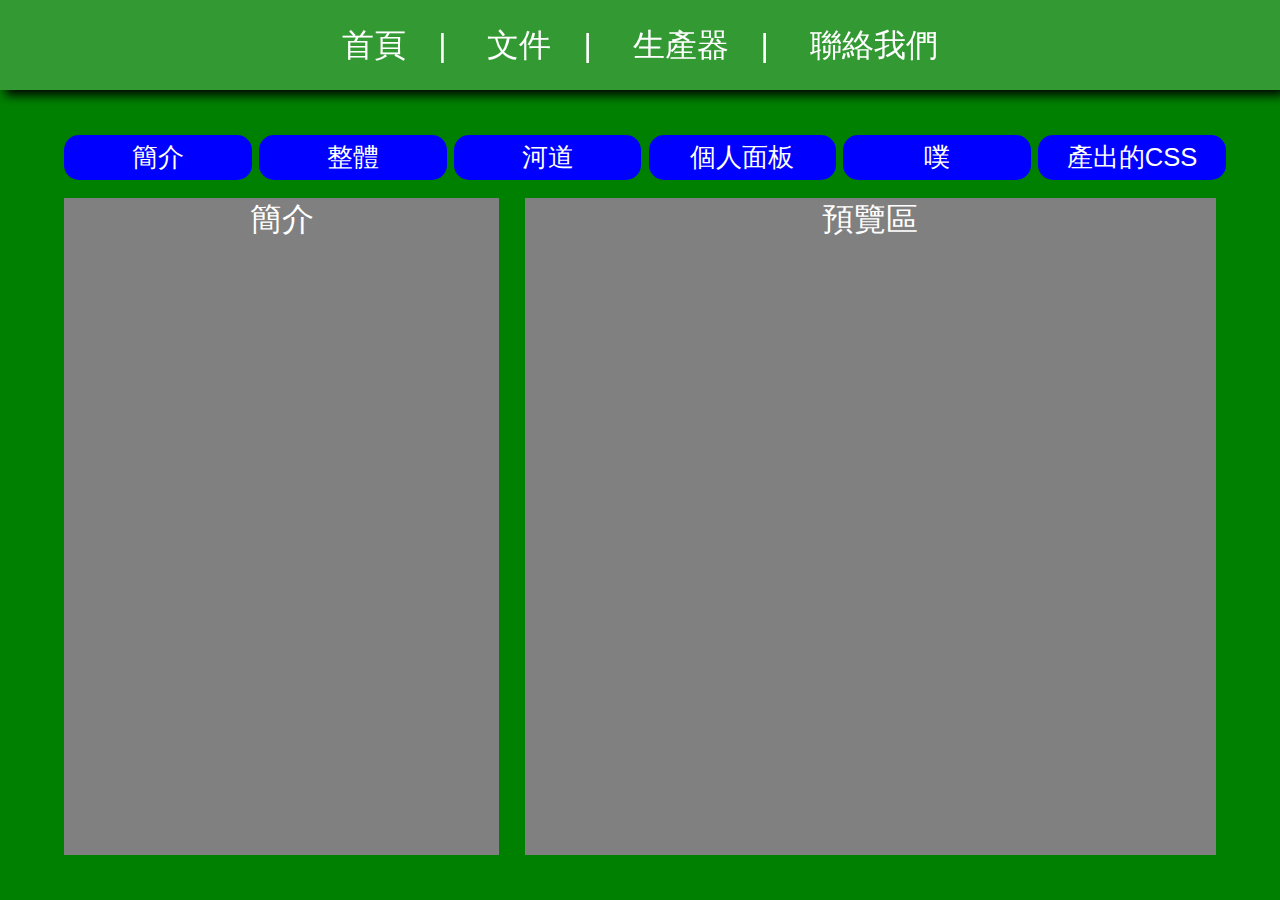
==== form.html @ 735e42a3 "add form.html" ====
<!DOCTYPE html>
<html>
<head>
	<meta charset="utf-8">
	<title>使用者設定區</title>

	<meta name="viewport" content="width=device-width, initial-scale=1.0">
    <link rel="stylesheet" type="text/css" href="css/general.css">
    <link rel="stylesheet" type="text/css" href="css/form.css">


</head>
<body>
	<main>
		<nav id="nav"><ul>
        	<a href="#home"><li>首頁</li></a>
        	<a href="#doc"><li>文件</li></a>
        	<a href="#maker"><li>生產器</li></a>
        	<a href="#conect"><li>聯絡我們</li></a>
    	</ul></nav>

		<section id="maker">
    		<ul id="tab_nav">
    			<a href="#intro"><li>簡介</li></a>
    			<a href="#all"><li>整體</li></a>
        		<a href="#timeline"><li>河道</li></a>
        		<a href="#dashboard"><li>個人面板</li></a>
        		<a href="#message"><li>噗</li></a>
    			<a href="#result"><li>產出的CSS</li></a>
    		</ul>
    		<div id="preview">
    			預覽區
    		</div>
    		<section id="intro" class="tab" style="z-index: 1;"><div class="content">
    			簡介
    		</div></section>
			<section id="all" class="tab"><div class="content">
				<form>
					<fieldset>
						<legend>背景</legend>

						<label>設定方式</label>
						<input type="radio" name="sep_background" onclick="document.getElementById('timeline_background').style.display='none';" checked>統一背景
						<input type="radio" name="sep_background" onclick="document.getElementById('timeline_background').style.display='block'">分開設定<br>

						<label>統一設定</label>
						<input type="radio" name="color_img" onclick="document.getElementById('bg_color').style.display='block';document.getElementById('bg_img').style.display='none';">純色背景
						<input type="radio" name="color_img" onclick="document.getElementById('bg_img').style.display='block';document.getElementById('bg_color').style.display='none';">自訂圖片
						<div id="all_background" style="display: block;">
							<div id="bg_color" class="selected">
								<label>背景顏色</label><input type="color" name="background_color"><br>
							</div>
							<div id="bg_img" class="selected">
								<label>背景網址</label><input type="url" name="background_img">
							</div>
						</div>
						
						<div id="timeline_background" class="selected">
							<label>河道設定</label>
							<input type="radio" name="timeline_color_img" onclick="document.getElementById('timeline_color').style.display='block';document.getElementById('timeline_img').style.display='none';">純色背景
							<input type="radio" name="timeline_color_img" onclick="document.getElementById('timeline_img').style.display='block';document.getElementById('timeline_color').style.display='none';">自訂圖片
						</div>

						<div id="timeline_color" class="selected">
							<label>河道背景顏色</label><input type="color" name="background_color"><br>
						</div>
						<div id="timeline_img" class="selected">
							<label>河道背景網址</label><input type="url" name="timeline_background_img">
						</div>

					</fieldset>
					<fieldset>
						<legend>其他</legend>

						<label>隱藏廣告</label>
						<input type="radio" name="ads" checked>是
						<input type="radio" name="ads">否<br>

						<label>讀取動畫</label>
						<input type="radio" name="loading" onclick="document.getElementById('loading_img').style.display='none';" checked>預設
						<input type="radio" name="loading" onclick="document.getElementById('loading_img').style.display='none';">隱藏
						<input type="radio" name="loading" onclick="document.getElementById('loading_img').style.display='block';">自訂

						<div id="loading_img" class="selected">
							<label>圖片網址</label><input type="url" name="loading_img">
						</div>
					</fieldset>
				</form>
			</div></section>
			<section id="timeline" class="tab"><div class="content">
				河道
			</div></section>
			<section id="dashboard" class="tab"><div class="content">
				個人面板
			</div></section>
			<section id="message" class="tab"><div class="content">
				噗
			</div></section>
    		<section id="result" class="tab"><div class="content">
    			產出的CSS
    		</div></section>
		</section>
	</main>
</body>
</html>
---- css/general.css ----
*{
	margin: 0;
	padding: 0;
	font-family: 微軟正黑體,Microsoft JhengHei,黑體,SimHei,標楷體,DFKai-SB,BiauKai,全字庫正楷體,TW-Kai,'Source Sans Pro', Helvetica, sans-serif;
}
body{
	overflow-x: hidden;
    font-size: 2em;
    background: skyblue;
    color: white;
}
main::after{
	content: "";
	display: block;
	clear: both;
}
a{
	color: white;
	text-decoration: none;
	display: inline-block;
}
a:active{
	font-weight: bold;
}

/*最上方導覽列*/
nav{
	background: rgba(255,255,255,0.2);
	text-align: center;
    line-height: 10vh;
    position: fixed;
    top: 0;
    left: 0;
    right: 0;
    height: 10vh;
    overflow: auto;
    box-shadow: 5px 5px 10px black;
    z-index: 10;
}

nav li{
    display: inline-block;
}
nav a:not(:last-child)::after{
    display: inline-block;
    content: "|";
    color: white;
    margin-left: 1em;
    margin-right: 1em;
}

/*生產器分頁導覽列*/
ul#tab_nav{
	z-index: 5;
	text-align: center;
	font-size: 0.8em;
    line-height: 5vh;
    position: absolute;
}
ul#tab_nav li{
	display: inline-block;
	width: calc(88vw/6);
	border-radius: 15px;
	background: blue;
}
ul#tab_nav li:hover{
	background: skyblue;
}

/*大分頁*/
section{
	width: 90vw;
	height: 80vh;
	padding-top: 15vh;
    padding-left: 5vw;
    padding-right: 5vw;
    padding-bottom: 5vh;
    text-align: center;
}

/*預覽區*/
#preview{
	background: gray;
	position: absolute;
	overflow: auto;
	z-index: 5;
	width: 54vw;
	height: 73vh;
	right: 5vw;
	top: 22vh;
}

/*生產器分頁*/
section#maker{
	position: relative;
}
section.tab{
	position: absolute;
	top: 0;
	left: 0;
	height: auto;
	min-height: 73vh;
	background: green;
	padding-top: 22vh;
}
section.tab:target{
	z-index: 3;
}
.tab .content{
	background: gray;
	height: 73vh;
	overflow: auto;
	width: 34vw;
}

/*頁尾*/
footer{
	margin-top: 5vw;
	padding: 3vw;
	text-align: center;
	font-size: 1.5vw;
}
---- css/form.css ----
form{
	text-align: left;
}

fieldset{
	padding: 15px;
	margin-left: 5px;
	margin-right: 5px;
	border-radius: 10px;
}

legend{
	margin-left: 25px;
}

label::after{
	content: "：";
}

.selected{
	display: none;
}
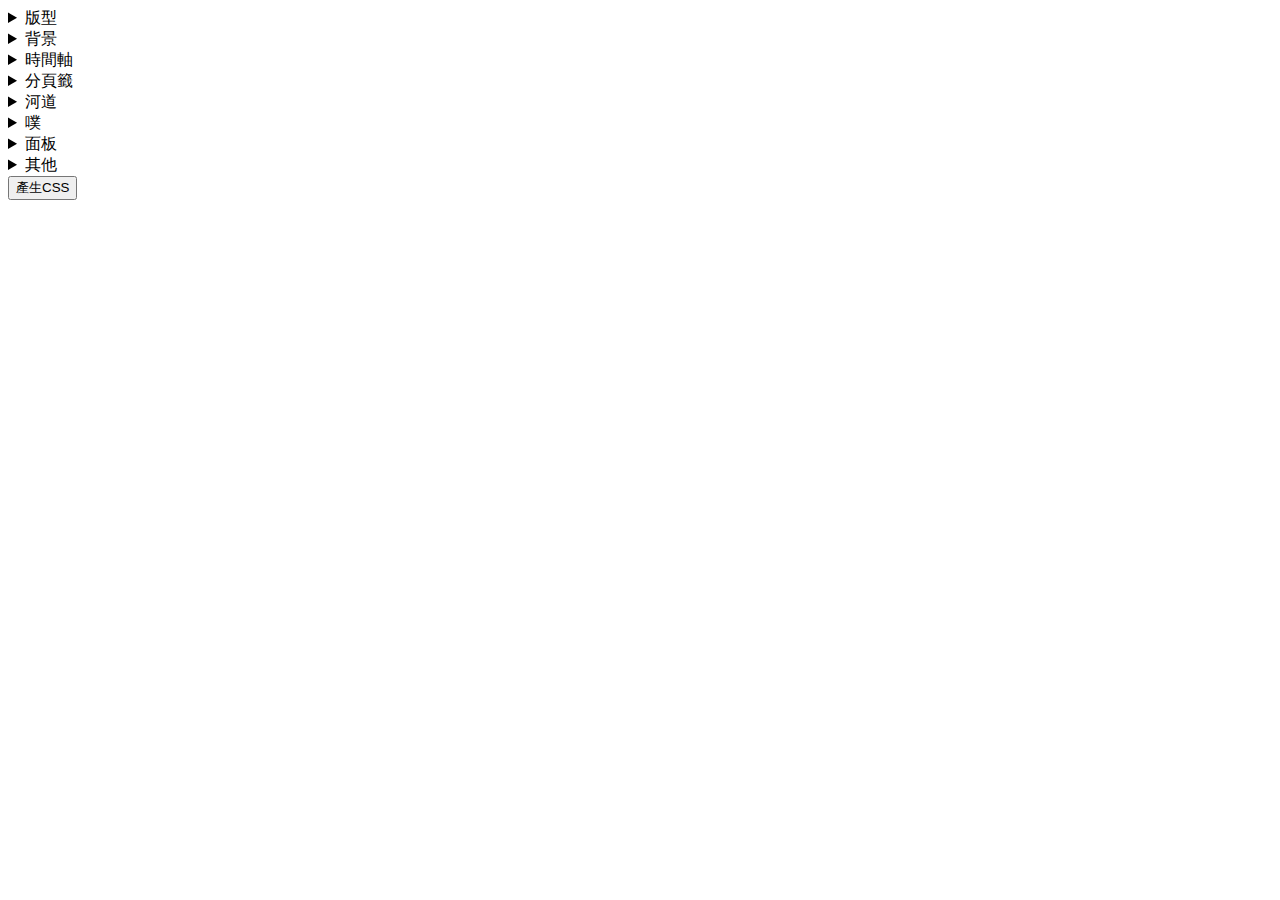
==== commit f404f826: "update form" ====
--- a/form.html
+++ b/form.html
@@ -2,104 +2,152 @@
 <html>
 <head>
 	<meta charset="utf-8">
-	<title>使用者設定區</title>
-
-	<meta name="viewport" content="width=device-width, initial-scale=1.0">
-    <link rel="stylesheet" type="text/css" href="css/general.css">
-    <link rel="stylesheet" type="text/css" href="css/form.css">
-
-
+	<title>Form</title>
+	<link rel="stylesheet" type="text/css" href="css/form.css">
+	<script type="text/javascript" src="js/form.js"></script>
 </head>
 <body>
-	<main>
-		<nav id="nav"><ul>
-        	<a href="#home"><li>首頁</li></a>
-        	<a href="#doc"><li>文件</li></a>
-        	<a href="#maker"><li>生產器</li></a>
-        	<a href="#conect"><li>聯絡我們</li></a>
-    	</ul></nav>
+<form>
+	<section id="boardseting"><details>
+		<summary>版型</summary>
+			<button type="button" name="NormalBoard" id="NormalBoard" onclick="BoardSetting('NormalBoard');">Normal</button>
+			<button type="button" name="AllLeftBoard" id="AllLeftBoard" onclick="BoardSetting('AllLeftBoard');">All Left</button>
+			<button type="button" name="iconBottomBoard" id="iconBottomBoard" onclick="BoardSetting('iconBottomBoard');">icon Bottom</button>
+			<button type="button" name="iconLeftBoard" id="iconLeftBoard" onclick="BoardSetting('iconLeftBoard');">icon  Left</button>
+	</details></section>
 
-		<section id="maker">
-    		<ul id="tab_nav">
-    			<a href="#intro"><li>簡介</li></a>
-    			<a href="#all"><li>整體</li></a>
-        		<a href="#timeline"><li>河道</li></a>
-        		<a href="#dashboard"><li>個人面板</li></a>
-        		<a href="#message"><li>噗</li></a>
-    			<a href="#result"><li>產出的CSS</li></a>
-    		</ul>
-    		<div id="preview">
-    			預覽區
-    		</div>
-    		<section id="intro" class="tab" style="z-index: 1;"><div class="content">
-    			簡介
-    		</div></section>
-			<section id="all" class="tab"><div class="content">
-				<form>
-					<fieldset>
-						<legend>背景</legend>
+	<section id="background"><details>
+		<summary>背景</summary>
+			<div class="NormalBoard iconBottomBoard">
+				<button type="button" name="SameBackground" id="SameBackground" onclick="BackgroundSetting('SameBackground');">一起設定</button>
+				<button type="button" name="SeperateBackground" id="SeperateBackground" onclick="BackgroundSetting('SeperateBackground');">分開設定</button>
+			</div>
+			<details class="SeperateBackground SameBackground" style="display: none;">
+				<summary>河道背景</summary>
+					<details>
+						<summary>純色</summary>
+							<label>顏色</label><input type="color" name="TimelineBackgroundColor">
+							<label>透明度</label><input type="range" name="TimelineBackgroundOpacity">
+					</details>
+					<details>
+						<summary>圖片</summary>
+							<label>網址</label><input type="url" name="TimelineBackgroundUrl">
+					</details>
+			</details>
+			<details class="SeperateBackground" style="display: none;">
+				<summary>其他背景</summary>
+					<details class="SeperateBackground">
+						<summary>純色</summary>
+							<label>顏色</label><input type="color" name="BackgroundColor">
+							<label>透明度</label><input type="range" name="BackgroundOpacity">
+					</details>
+					<details class="SeperateBackground">
+						<summary>圖片</summary>
+							<label>網址</label><input type="url" name="BackgroundUrl">
+					</details>
+			</details>
+	</details></section>
 
-						<label>設定方式</label>
-						<input type="radio" name="sep_background" onclick="document.getElementById('timeline_background').style.display='none';" checked>統一背景
-						<input type="radio" name="sep_background" onclick="document.getElementById('timeline_background').style.display='block'">分開設定<br>
+	<section id="timeline"><details>
+		<summary>時間軸</summary>
+			<details>
+				<summary>細線</summary>
+					<button>預設</button>
+					<button>隱藏</button>
+					<button>自訂顏色、透明度或高度</button>
+					<button>自訂圖案</button>
+					<label>顏色</label><input type="color">
+					<label>透明度</label><input type="range">
+					<label>高度</label><input type="number">
+					<label>圖片網址</label><input type="url">
+					<label>圖片高度</label><input type="number">
+			</details>
+			<details>
+				<summary>時間方塊</summary>
+			</details>
+			<details>
+				<summary>選擇的噗的時間方塊</summary>
+			</details>
+	</details></section>
 
-						<label>統一設定</label>
-						<input type="radio" name="color_img" onclick="document.getElementById('bg_color').style.display='block';document.getElementById('bg_img').style.display='none';">純色背景
-						<input type="radio" name="color_img" onclick="document.getElementById('bg_img').style.display='block';document.getElementById('bg_color').style.display='none';">自訂圖片
-						<div id="all_background" style="display: block;">
-							<div id="bg_color" class="selected">
-								<label>背景顏色</label><input type="color" name="background_color"><br>
-							</div>
-							<div id="bg_img" class="selected">
-								<label>背景網址</label><input type="url" name="background_img">
-							</div>
-						</div>
-						
-						<div id="timeline_background" class="selected">
-							<label>河道設定</label>
-							<input type="radio" name="timeline_color_img" onclick="document.getElementById('timeline_color').style.display='block';document.getElementById('timeline_img').style.display='none';">純色背景
-							<input type="radio" name="timeline_color_img" onclick="document.getElementById('timeline_img').style.display='block';document.getElementById('timeline_color').style.display='none';">自訂圖片
-						</div>
+	<section id="filtertab"><details>
+		<summary>分頁籤</summary>
+			<details>
+				<summary>位置&展開</summary>
+			</details>
+			<details>
+				<summary>顏色</summary>
+			</details>
+			<details>
+				<summary>外框</summary>
+			</details>
+			<details>
+				<summary>icon</summary>
+			</details>
+	</details></section>
 
-						<div id="timeline_color" class="selected">
-							<label>河道背景顏色</label><input type="color" name="background_color"><br>
-						</div>
-						<div id="timeline_img" class="selected">
-							<label>河道背景網址</label><input type="url" name="timeline_background_img">
-						</div>
+	<section id="timeline"><details>
+		<summary>河道</summary>
+			<details>
+				<summary>換日線</summary>
+			</details>
+			<details>
+				<summary>噗浪獸</summary>
+			</details>
+			<details>
+				<summary>箭頭</summary>
+			</details>
+	</details></section>
 
-					</fieldset>
-					<fieldset>
-						<legend>其他</legend>
+	<section id="plurk"><details>
+		<summary>噗</summary>
+			<details>
+				<summary>未展開的噗</summary>
+			</details>
+			<details>
+				<summary>展開的噗</summary>
+			</details>
+	</details></section>
 
-						<label>隱藏廣告</label>
-						<input type="radio" name="ads" checked>是
-						<input type="radio" name="ads">否<br>
+	<section id="dashboard"><details>
+		<summary>面板</summary>
+			<details>
+				<summary>我</summary>
+			</details>
+			<details>
+				<summary>自介</summary>
+			</details>
+			<details>
+				<summary>發噗</summary>
+			</details>
+			<details>
+				<summary>統計</summary>
+			</details>
+			<details>
+				<summary>好友</summary>
+			</details>
+			<details>
+				<summary>粉絲</summary>
+			</details>
+			<details>
+				<summary>徽章</summary>
+			</details>
+	</details></section>
 
-						<label>讀取動畫</label>
-						<input type="radio" name="loading" onclick="document.getElementById('loading_img').style.display='none';" checked>預設
-						<input type="radio" name="loading" onclick="document.getElementById('loading_img').style.display='none';">隱藏
-						<input type="radio" name="loading" onclick="document.getElementById('loading_img').style.display='block';">自訂
+	<section id="other"><details>
+		<summary>其他</summary>
+			<details>
+				<summary>廣告</summary>
+			</details>
+			<details>
+				<summary>頁尾</summary>
+			</details>
+			<details>
+				<summary>Loading圖示</summary>
+			</details>
+	</details></section>
 
-						<div id="loading_img" class="selected">
-							<label>圖片網址</label><input type="url" name="loading_img">
-						</div>
-					</fieldset>
-				</form>
-			</div></section>
-			<section id="timeline" class="tab"><div class="content">
-				河道
-			</div></section>
-			<section id="dashboard" class="tab"><div class="content">
-				個人面板
-			</div></section>
-			<section id="message" class="tab"><div class="content">
-				噗
-			</div></section>
-    		<section id="result" class="tab"><div class="content">
-    			產出的CSS
-    		</div></section>
-		</section>
-	</main>
+	<button type="button">產生CSS</button>
+</ul></form>
 </body>
 </html>--- a/css/form.css
+++ b/css/form.css
@@ -1,22 +1,11 @@
-form{
-	text-align: left;
+ul{
+	list-style: none;
 }
 
-fieldset{
-	padding: 15px;
-	margin-left: 5px;
-	margin-right: 5px;
-	border-radius: 10px;
+details button{
+	width: 100%;
 }
 
-legend{
-	margin-left: 25px;
-}
-
-label::after{
-	content: "：";
-}
-
-.selected{
-	display: none;
+details details{
+	margin-left: 20px;
 }